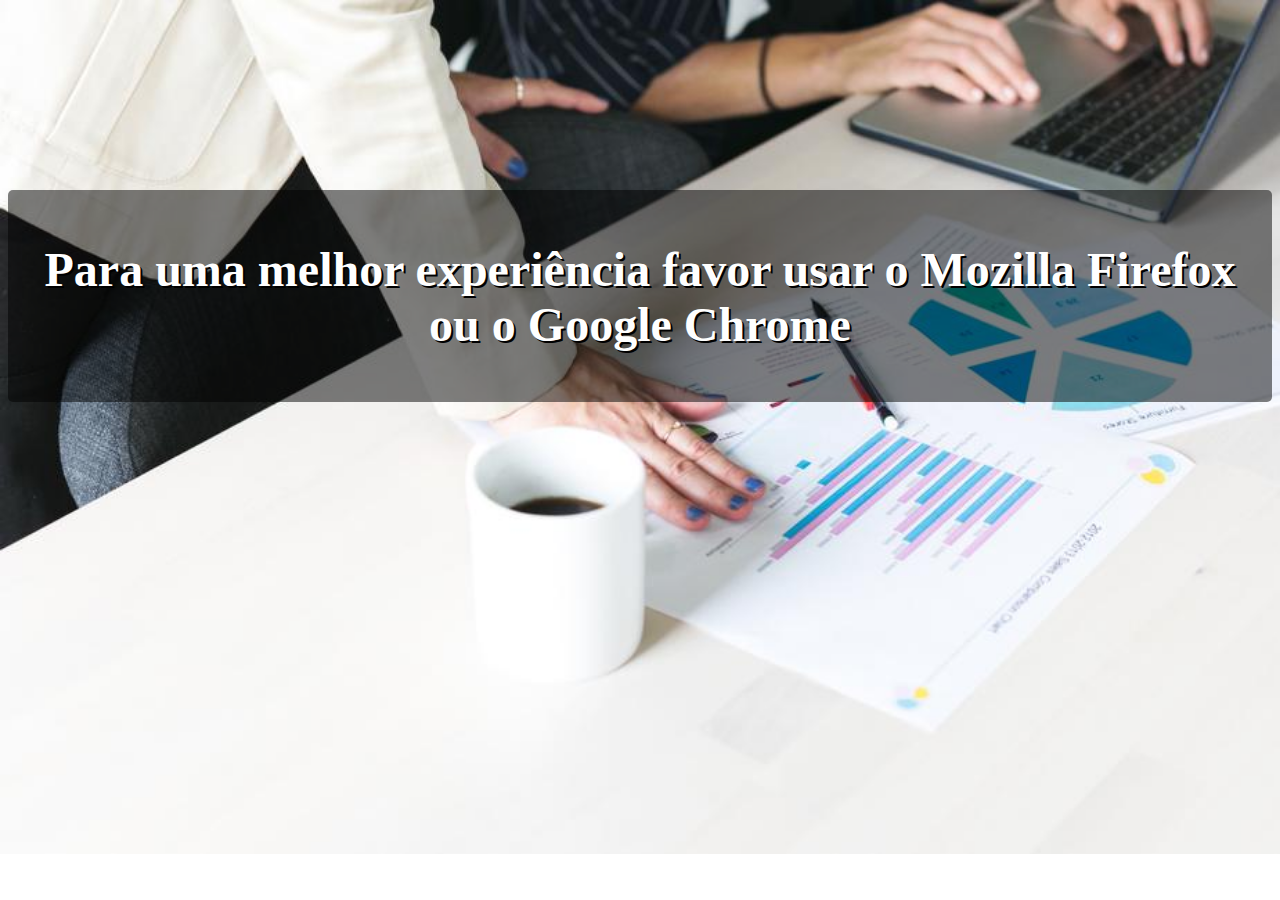
==== paginaIE.html @ 57ebb70e "atualizacao" ====
<!DOCTYPE html>
<html>
<head>
    <meta charset="utf-8">
    <meta name="viewport" content="width=device-width, initial-scale=1.0"/>

	<title>IE</title>
    <link rel="stylesheet" href="estilos.css">

    <link rel="shortcut icon" type="image/png" href="http://www.caixa.gov.br/Style%20Library/images/favicon.ico"/>
</head>

<body>

        <div id="Erro">
            <div class="Erro">
                <div class="Erro">
                    <h1><span></span></h1>
                </div>
                <h2>Para uma melhor experiência favor usar o Mozilla Firefox ou o Google Chrome</h2>
            </div>
        </div>
<script type="text/javascript" src="js/jquery-2.1.1.min.js"></script>
<script src="js/index.js"></script>

</body>
</html>
---- estilos.css ----
.logotipo-decop{
			width: 5.2em;
		}
        
        code{
			background-color: lightgray;
		}
		.corporativo{
			background-color: black;
		}

		a{
			color: black;
			font-weight: bold;
		}
		
        a:hover{
           background-color: lightgray;
        }

        .page-footer{
			padding: 5px;
			height: 4em;
			position: fixed;
			left: 0;
			bottom: 0;
			width: 100%;
			text-align: right;
		}
		.card-image{
			width: 20%;
			align-self: center;
		}
		.card .card-content{
			padding: 5%;
			height: 120px;
			align-self: center;
		}
		.carousel .carousel-item { 
			min-height: 520px !important; 
		
			
		}
		#myChart {
			background-color:#ffffffe6 ;
			margin-top: 8%;
		}
		#chartLinhaColuna{
			background-color:#ffffffe6;
		}


		h3{
			text-align: center;
			margin: 10px 10px 0px;
		}
		
	

		.tituloPagina {
			color: white;
			text-shadow: 2px 2px black;
			font-size: 2.3em;
			background-color:rgba(0,0,0,0.5);
			padding: 15px;
			border-radius: 5px;
			box-sizing: border-box;
		}

		.cabecalhoTitulo, .titulo, .realize, .tipoIndicador{
			text-transform: uppercase;
			color: white;
			text-shadow: 1px 1px black;
			font-weight: bold;
			
		}

		#Erro{
			text-align: center;
			color: white;
			text-shadow: 2px 2px black;
			font-size: 2em;
			background-color:rgba(0,0,0,0.5);
			padding: 10px;
			border-radius: 5px;
			box-sizing: border-box;
			margin-top: 15%;
		
		}
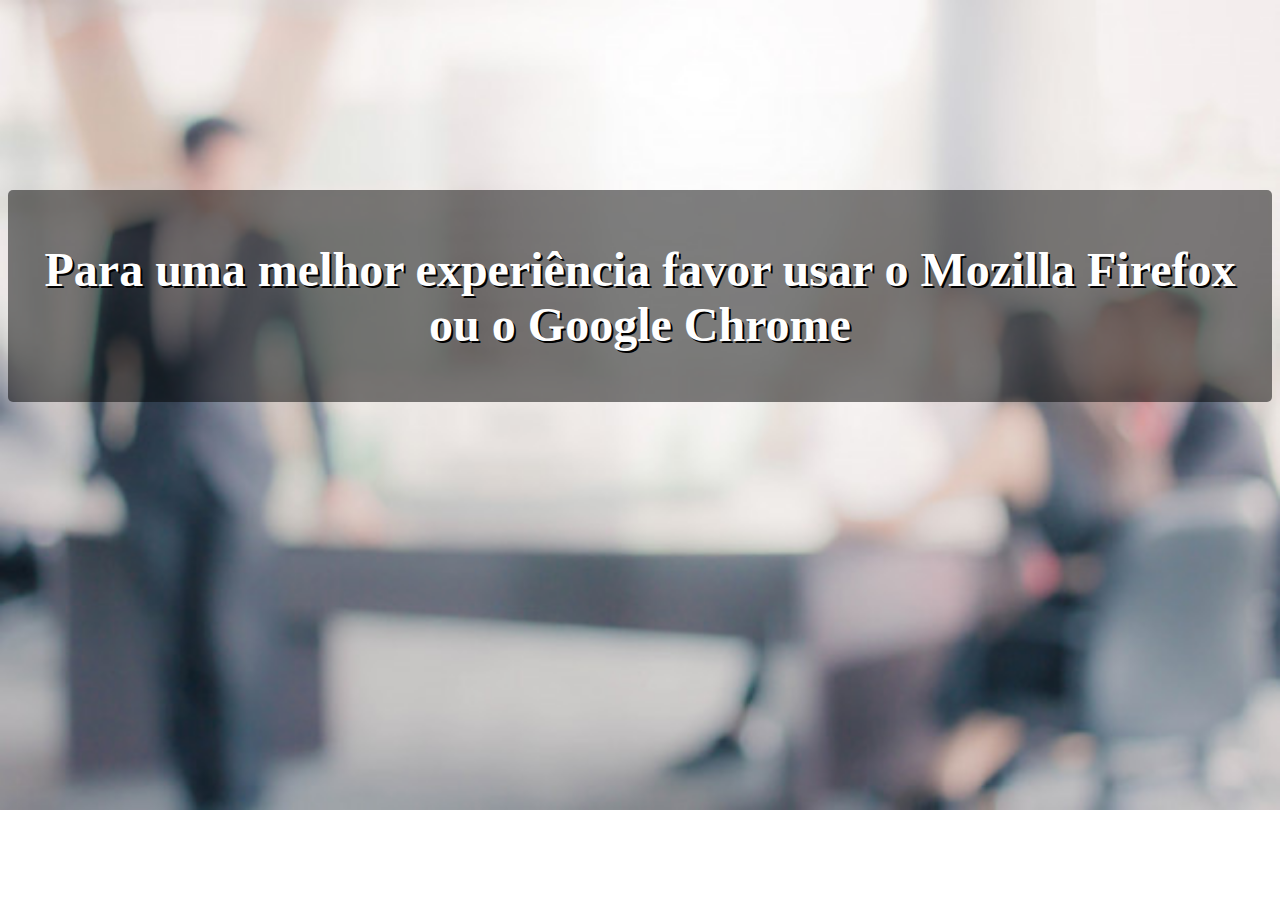
==== commit 4ffd4d84: "criacao json dados dinamicos" ====
--- a/paginaIE.html
+++ b/paginaIE.html
@@ -10,7 +10,7 @@
     <link rel="shortcut icon" type="image/png" href="http://www.caixa.gov.br/Style%20Library/images/favicon.ico"/>
 </head>
 
-<body>
+<body id="bodyIE">
 
         <div id="Erro">
             <div class="Erro">
--- a/estilos.css
+++ b/estilos.css
@@ -1,5 +1,8 @@
 
-
+		#bodyIE{
+			background: url('img/imagem1.jpg') no-repeat ;
+			background-size: cover;
+		}
     	.logotipo-decop{
 			width: 5.2em;
 		}
@@ -69,7 +72,7 @@
 			box-sizing: border-box;
 		}
 
-		.cabecalhoTitulo, .titulo, .realize, .tipoIndicador{
+		.cabecalhoTitulo, .titulo, .realize, .tipoIndicador {
 			text-transform: uppercase;
 			color: white;
 			text-shadow: 1px 1px black;
